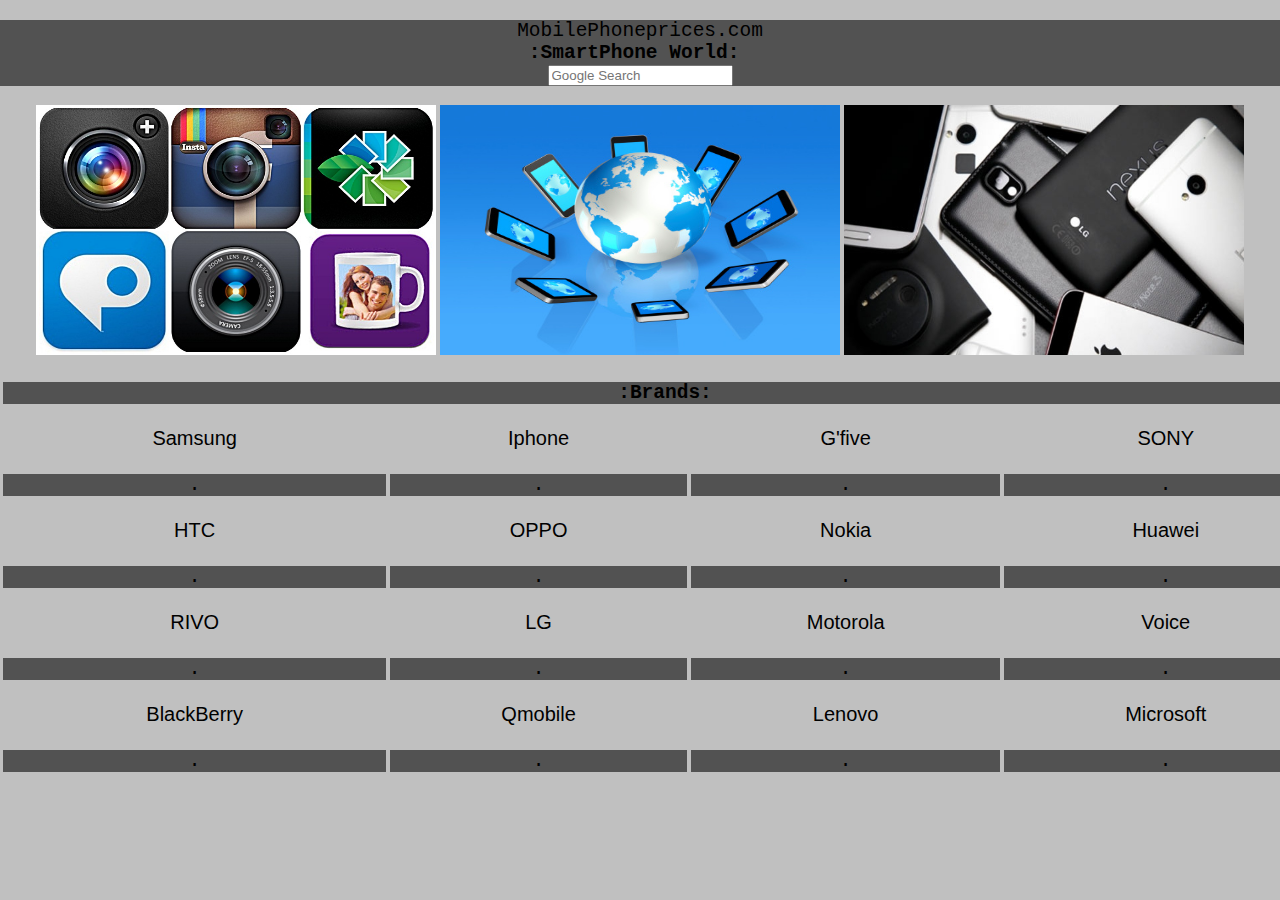
==== home.html @ 13bdc9a1 "mobilephoneprice.com data" ====
<!doctype html>
<html>
    <head>
        <title>MobilePhoneprices.com</title>
<style>
a{
color:black;
text-decoration: none;
font-size:100%;
font-size: 20px;
}
pre{

    background:#525252;
     color:black;
     font-size:150%;
}
body{
    background:#C0C0C0;
    width: auto;
    font-family:  sans-serif;
    margin: auto;
    text-align:center;
}

</style>
    </head>

        <body style="background:#C0C0C0;" >
      
            
        <pre >MobilePhoneprices.com<strong><center>:SmartPhone World: </strong><br><input type="text" name="search" value="" placeholder="Google Search"></center></pre>
        <div>

        <img src="images/m.jpg"alt="mobile world" style="width:400px;height:250px"/>
        <img src="images/abc.jpg"alt="mobile world" style="width:400px;height:250px"/>
        <img src="images/m2.jpg"alt="mobile world" style="width:400px;height:250px"/>       
                
          <table border="0" width="1330">
            <th colspan="6"><pre><strong>:Brands:</strong></pre></th>
           
            <tr>
            <td><a href="samsung.html"target="_blank">Samsung</a></td>                    
            <td><a href="Iphone.html"target="_blank">Iphone</a></td>
                <td><a href="Gfive.html"target="_blank">G'five</a></td>
                  <td><a href="sony.html">SONY</a></td>
            </tr>
            <tr>
              <td><pre> . </pre></td>
              <td><pre> . </pre></td>
              <td><pre> . </pre></td>
              <td><pre> . </pre></td>
            </tr>
            <tr>
            
            <td><a href="HTC.html">HTC</a></td>
            <td><a href="OPPO.html"target="_blank">OPPO</a></td>
                <td><a href="Nokia.html">Nokia</a></td>
                <td><a href="Huawei.html">Huawei</a></td>
            </tr>           
             <tr>
              <td><pre> . </pre></td>
              <td><pre> . </pre></td>
              <td><pre> . </pre></td>
              <td><pre> . </pre></td>
            </tr>
            <tr>
                    <td><a href="RIVO.html">RIVO</a></td>
                <td><a href="LG.html">LG</a></td>
                  <td><a href="Motorola.html">Motorola</a></td>
            <td><a href="Voice.html"target="_blank">Voice</a></td>
            
            </tr>
            <tr>
              <td><pre> . </pre></td>
              <td><pre> . </pre></td>
              <td><pre> . </pre></td>
              <td><pre> . </pre></td>
            </tr>
            <tr>
            <td><a href="BlackBerry.html">BlackBerry</a></td>
            <td><a href="Qmobile.html"target="_blank">Qmobile</a></td>
            <td><a href="Lenovo.html">Lenovo</a></td>
            <td><a href="Microsoft.html">Microsoft</a></td>
            </tr>
            <tr>
              <td><pre> . </pre></td>
              <td><pre> . </pre></td>
              <td><pre> . </pre></td>
              <td><pre> . </pre></td>
            </tr>

            </table>
                         
          </div>
    </body>

</html>
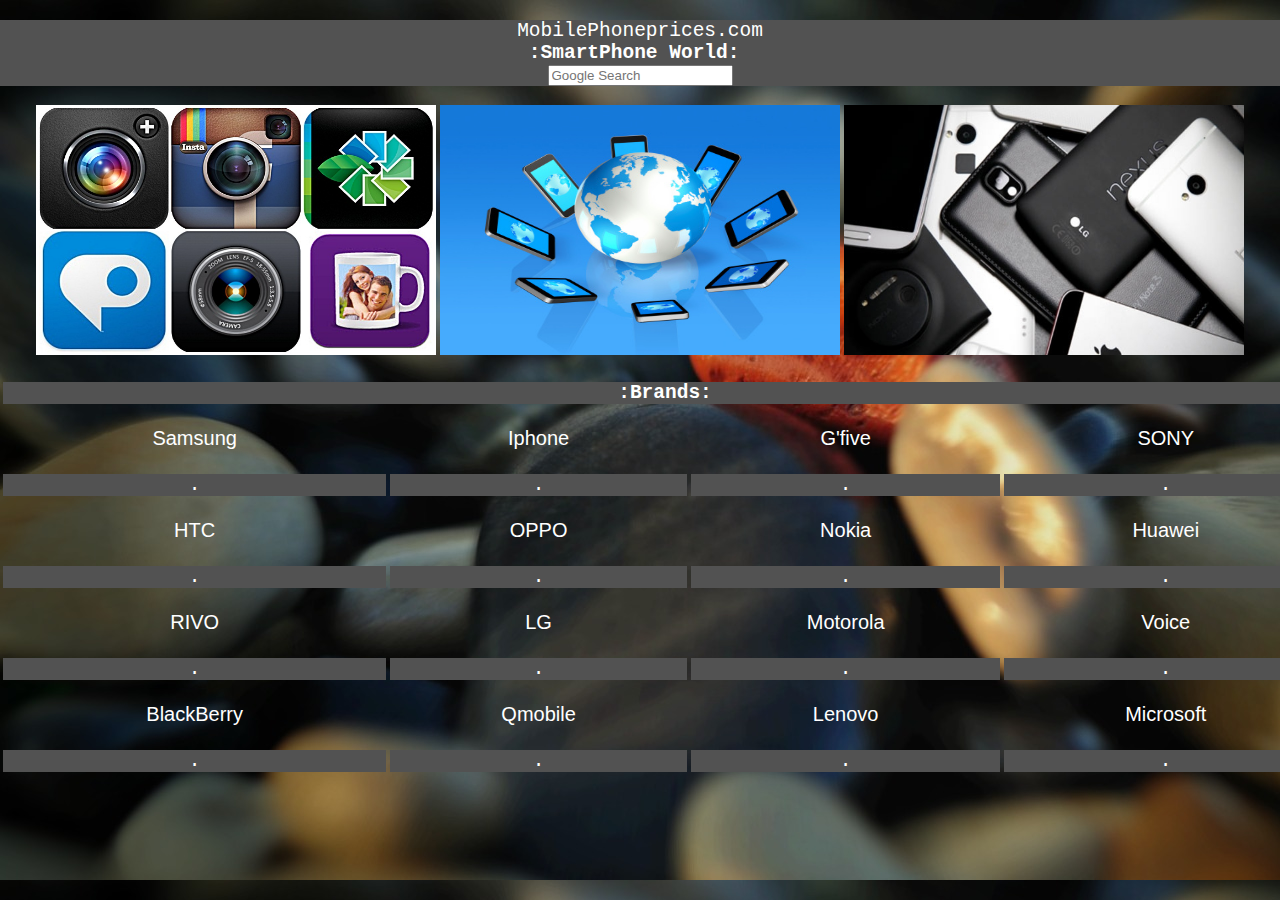
==== commit 84f7d2cf: ":P" ====
--- a/home.html
+++ b/home.html
@@ -4,7 +4,7 @@
         <title>MobilePhoneprices.com</title>
 <style>
 a{
-color:black;
+color:white;
 text-decoration: none;
 font-size:100%;
 font-size: 20px;
@@ -12,11 +12,11 @@
 pre{
 
     background:#525252;
-     color:black;
+     color:white;
      font-size:150%;
 }
 body{
-    background:#C0C0C0;
+   	background-image:url('images/bn.jpg');
     width: auto;
     font-family:  sans-serif;
     margin: auto;
@@ -26,7 +26,7 @@
 </style>
     </head>
 
-        <body style="background:#C0C0C0;" >
+        <body  >
       
             
         <pre >MobilePhoneprices.com<strong><center>:SmartPhone World: </strong><br><input type="text" name="search" value="" placeholder="Google Search"></center></pre>
